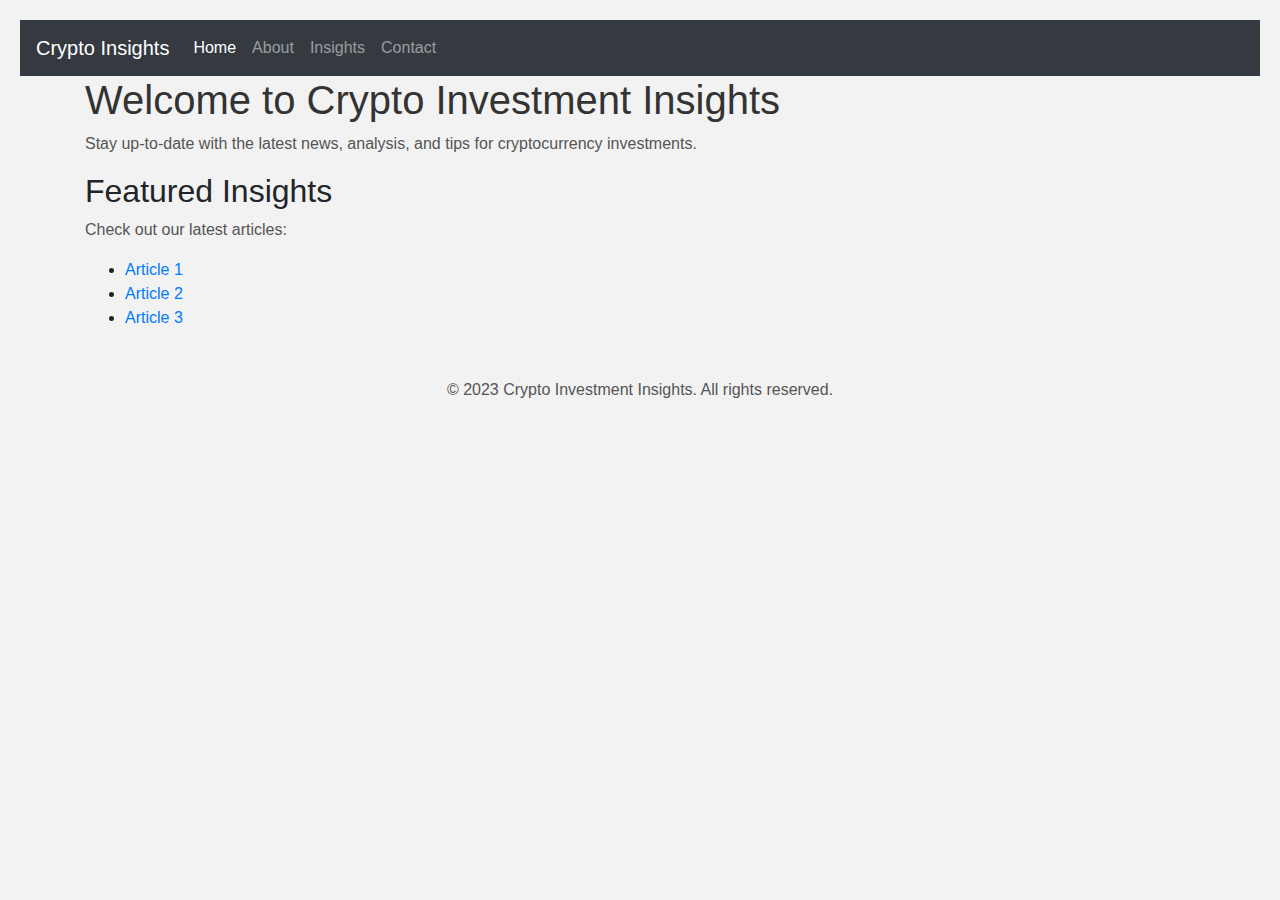
==== index.html @ 9615b7f1 "Update index.html" ====
<!DOCTYPE html>
<html>
<head>
  <title>Crypto Investment Insights</title>
  <link rel="stylesheet" href="https://stackpath.bootstrapcdn.com/bootstrap/4.5.2/css/bootstrap.min.css">
  <style>
    /* Custom styles can be added here */
    body {
      font-family: Arial, sans-serif;
      margin: 0;
      padding: 20px;
      background-color: #f2f2f2;
    }
    h1 {
      color: #333;
    }
    p {
      color: #555;
    }
  </style>
</head>
<body>
  <nav class="navbar navbar-expand-lg navbar-dark bg-dark">
    <a class="navbar-brand" href="#">Crypto Insights</a>
    <button class="navbar-toggler" type="button" data-toggle="collapse" data-target="#navbarNav" aria-controls="navbarNav" aria-expanded="false" aria-label="Toggle navigation">
      <span class="navbar-toggler-icon"></span>
    </button>
    <div class="collapse navbar-collapse" id="navbarNav">
      <ul class="navbar-nav">
        <li class="nav-item active">
          <a class="nav-link" href="#">Home</a>
        </li>
        <li class="nav-item">
          <a class="nav-link" href="#">About</a>
        </li>
        <li class="nav-item">
          <a class="nav-link" href="#">Insights</a>
        </li>
        <li class="nav-item">
          <a class="nav-link" href="#">Contact</a>
        </li>
      </ul>
    </div>
  </nav>

  <main role="main" class="container">
    <h1>Welcome to Crypto Investment Insights</h1>
    <p>Stay up-to-date with the latest news, analysis, and tips for cryptocurrency investments.</p>
      
  <section>
    <h2>Featured Insights</h2>
    <p>Check out our latest articles:</p>
    <ul>
      <li><a href="insights.html">Article 1</a></li>
      <li><a href="insights.html">Article 2</a></li>
      <li><a href="insights.html">Article 3</a></li>
    </ul>
  </section>
  
  <!-- Add more content here -->
  
</main>

    
  </main>

  <footer class="text-center mt-5">
    <p>&copy; 2023 Crypto Investment Insights. All rights reserved.</p>
  </footer>

  <script src="https://code.jquery.com/jquery-3.5.1.slim.min.js"></script>
  <script src="https
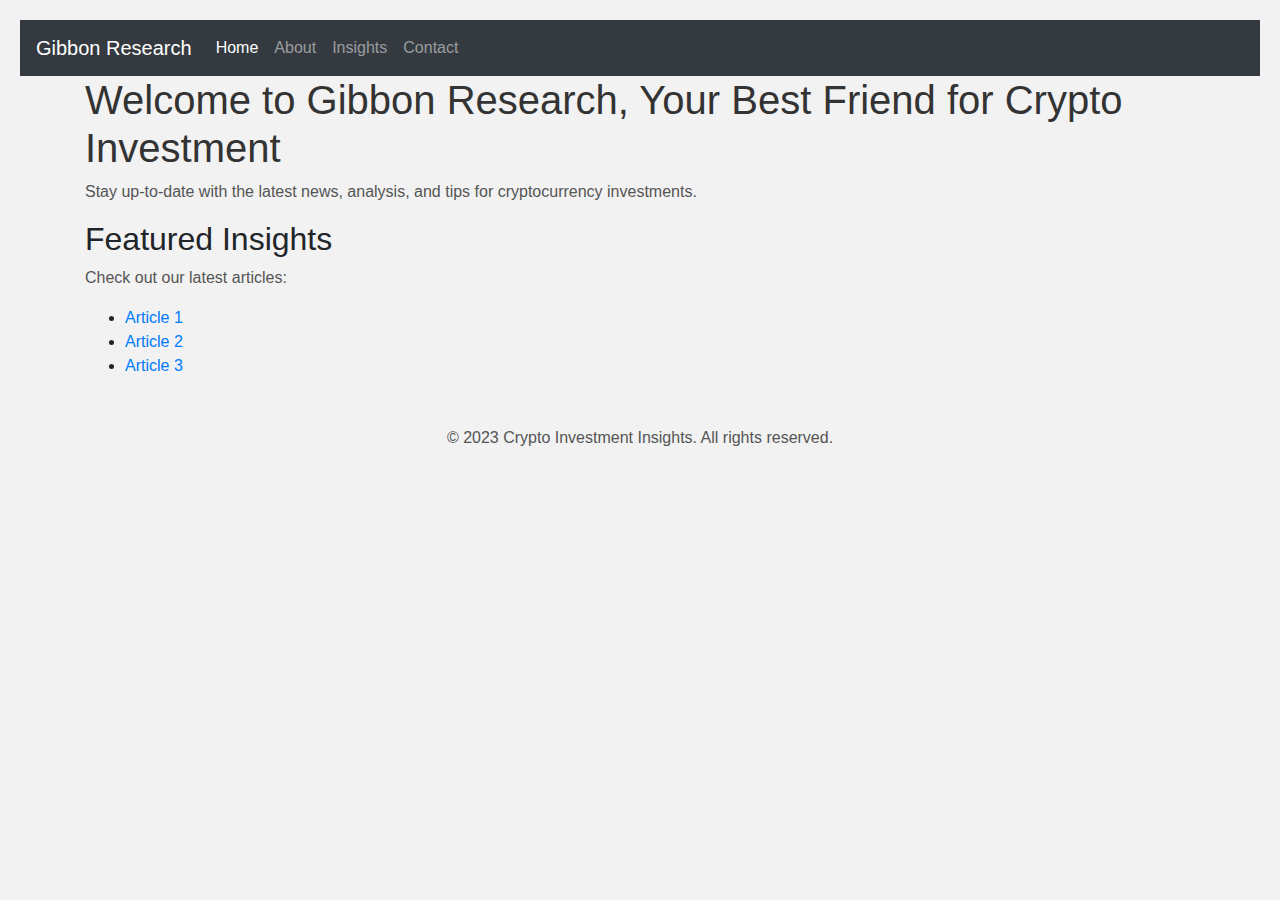
==== commit ba755668: "Update index.html" ====
--- a/index.html
+++ b/index.html
@@ -21,30 +21,30 @@
 </head>
 <body>
   <nav class="navbar navbar-expand-lg navbar-dark bg-dark">
-    <a class="navbar-brand" href="#">Crypto Insights</a>
+    <a class="navbar-brand" href="#">Gibbon Research</a>
     <button class="navbar-toggler" type="button" data-toggle="collapse" data-target="#navbarNav" aria-controls="navbarNav" aria-expanded="false" aria-label="Toggle navigation">
       <span class="navbar-toggler-icon"></span>
     </button>
     <div class="collapse navbar-collapse" id="navbarNav">
       <ul class="navbar-nav">
         <li class="nav-item active">
-          <a class="nav-link" href="#">Home</a>
+          <a class="nav-link" href="index.html">Home</a>
         </li>
         <li class="nav-item">
-          <a class="nav-link" href="#">About</a>
+          <a class="nav-link" href="about.html">About</a>
         </li>
         <li class="nav-item">
-          <a class="nav-link" href="#">Insights</a>
+          <a class="nav-link" href="insights.html">Insights</a>
         </li>
         <li class="nav-item">
-          <a class="nav-link" href="#">Contact</a>
+          <a class="nav-link" href="contact.html">Contact</a>
         </li>
       </ul>
     </div>
   </nav>
 
   <main role="main" class="container">
-    <h1>Welcome to Crypto Investment Insights</h1>
+    <h1>Welcome to Gibbon Research, Your Best Friend for Crypto Investment</h1>
     <p>Stay up-to-date with the latest news, analysis, and tips for cryptocurrency investments.</p>
       
   <section>
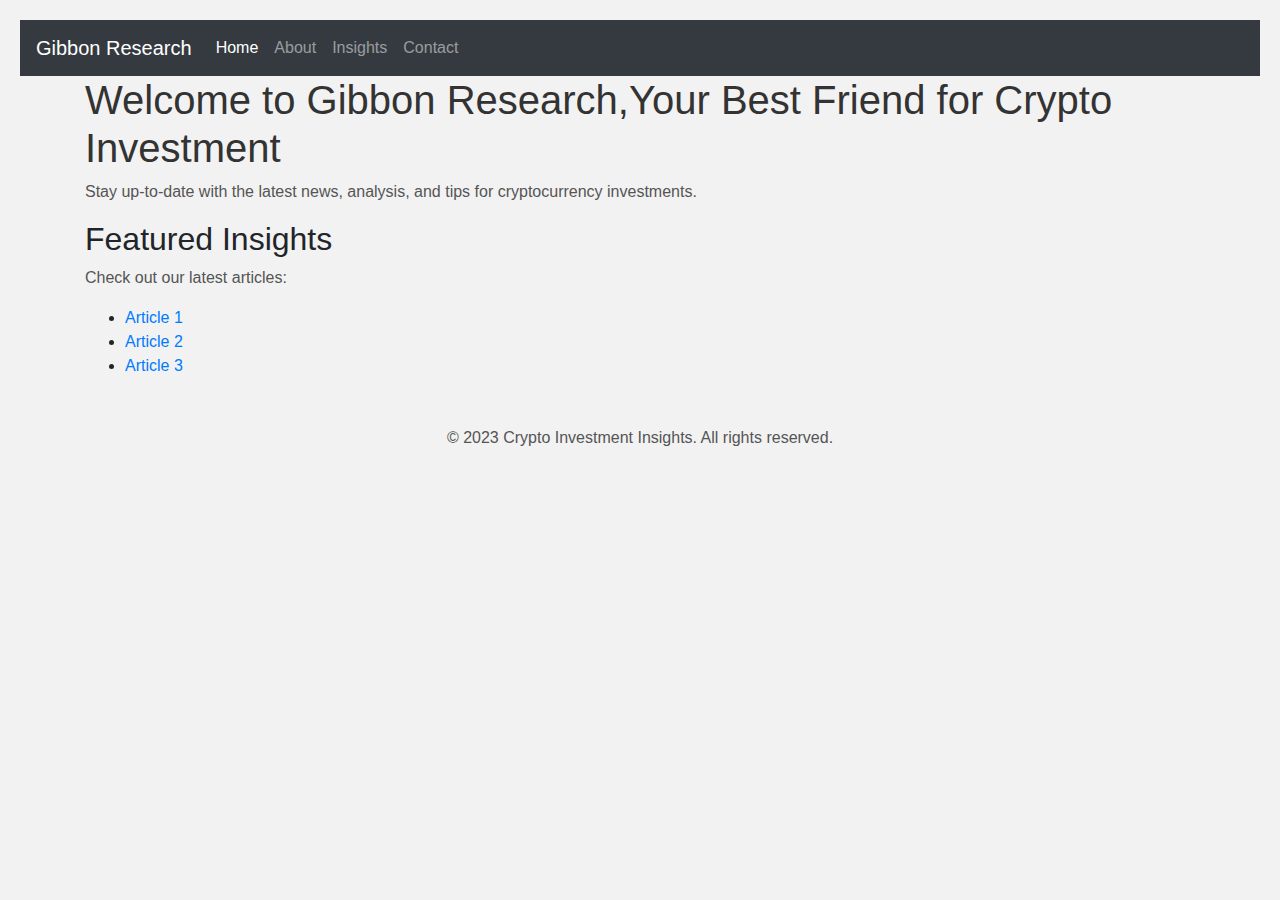
==== commit 00e7c07b: "Update index.html" ====
--- a/index.html
+++ b/index.html
@@ -44,7 +44,8 @@
   </nav>
 
   <main role="main" class="container">
-    <h1>Welcome to Gibbon Research, Your Best Friend for Crypto Investment</h1>
+    <h1>Welcome to Gibbon Research,</h1? 
+    <h2>Your Best Friend for Crypto Investment</h2>
     <p>Stay up-to-date with the latest news, analysis, and tips for cryptocurrency investments.</p>
       
   <section>
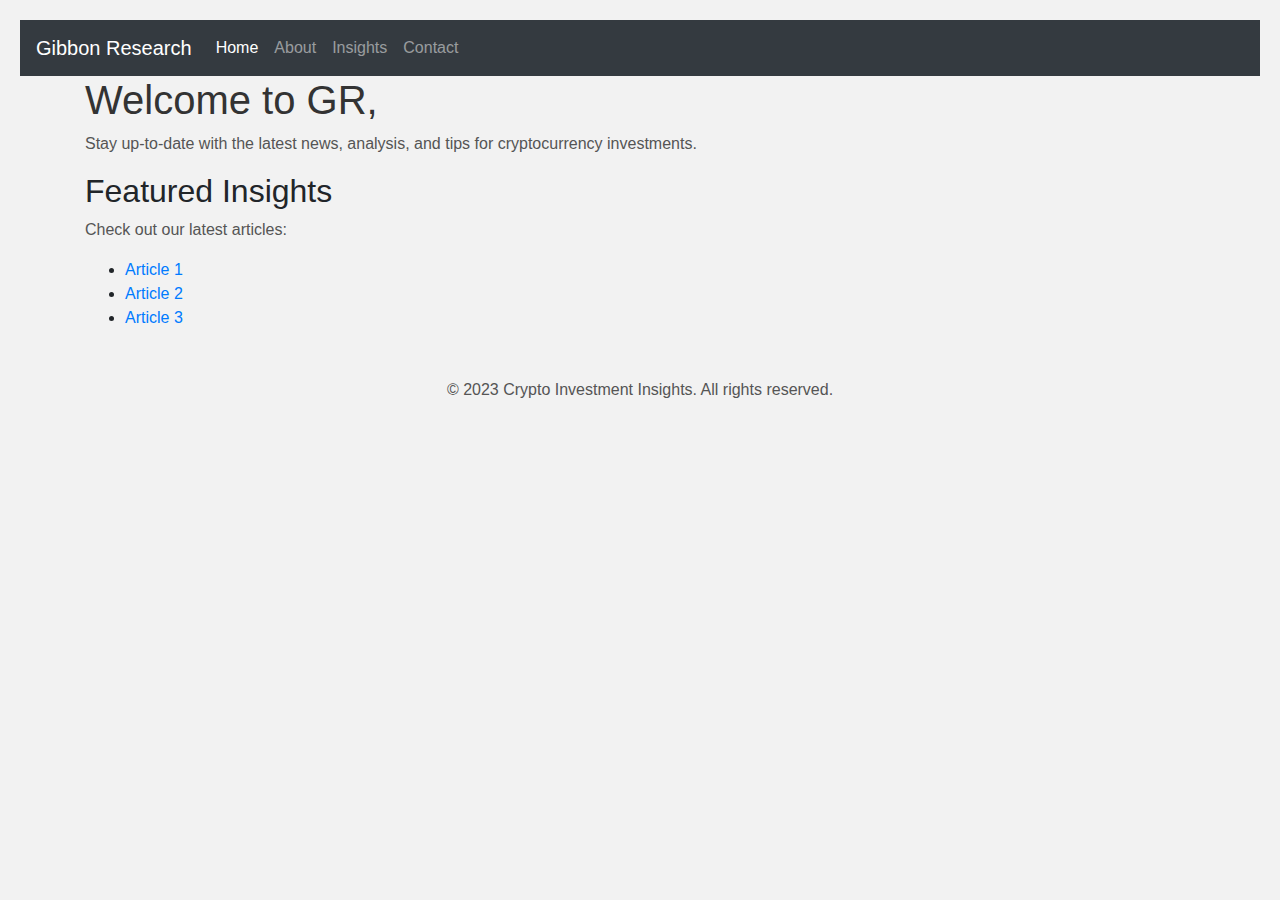
==== commit e41e39c3: "Update index.html" ====
--- a/index.html
+++ b/index.html
@@ -44,8 +44,7 @@
   </nav>
 
   <main role="main" class="container">
-    <h1>Welcome to Gibbon Research,</h1? 
-    <h2>Your Best Friend for Crypto Investment</h2>
+    <h1>Welcome to GR,</h1>
     <p>Stay up-to-date with the latest news, analysis, and tips for cryptocurrency investments.</p>
       
   <section>
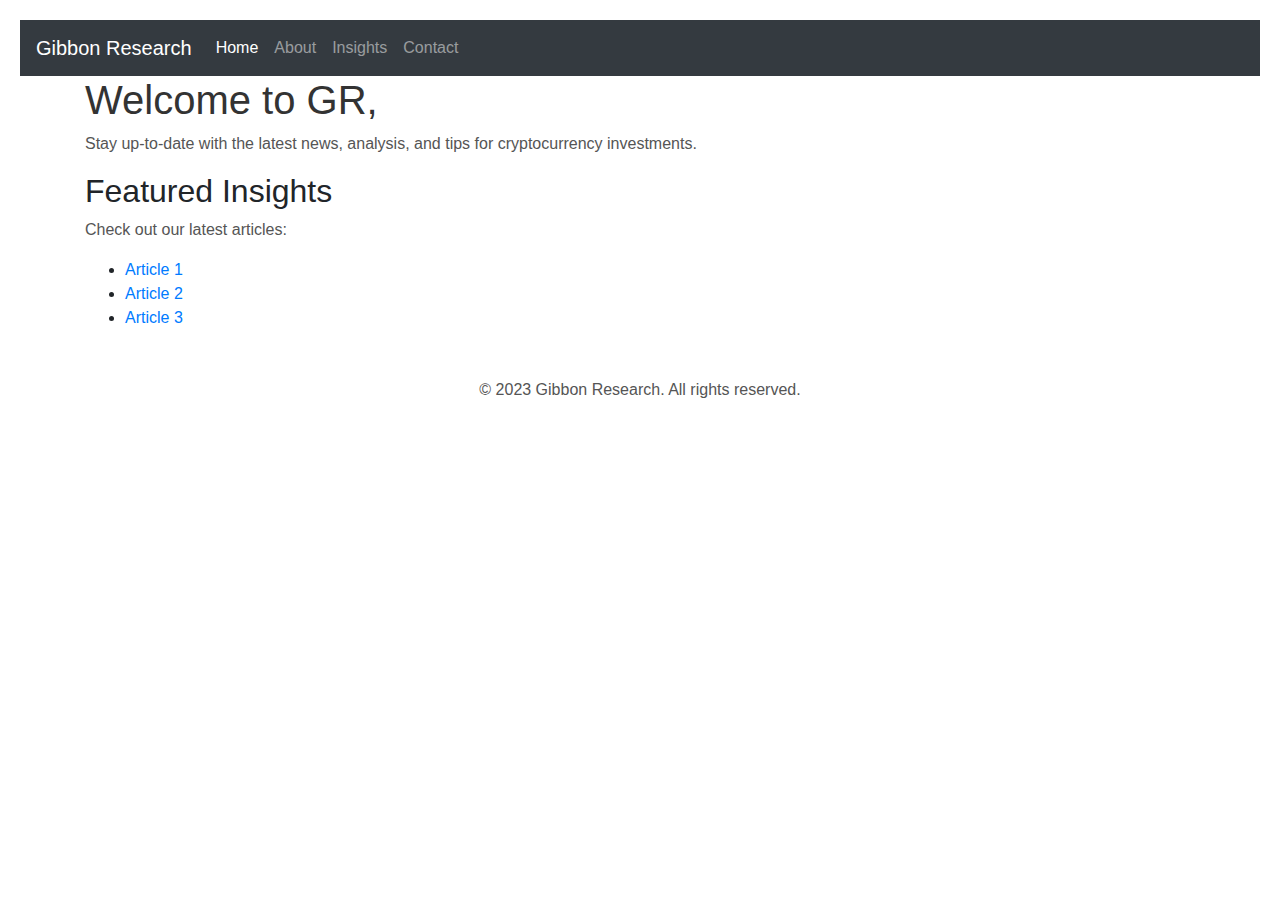
==== commit 3cbcad59: "Update index.html" ====
--- a/index.html
+++ b/index.html
@@ -1,23 +1,14 @@
 <!DOCTYPE html>
-<html>
+<html lang="en">
 <head>
-  <title>Crypto Investment Insights</title>
+  <meta charset="UTF-8">
+  <meta name="viewport" content="width=device-width, initial-scale=1.0">
+  <meta name="description" content="Stay up-to-date with the latest news, analysis, and tips for cryptocurrency investments.">
+  <title>Gibbon Research | Cryptocurrency Investment Insights</title>
+  <link rel="stylesheet" href="styles.css">
   <link rel="stylesheet" href="https://stackpath.bootstrapcdn.com/bootstrap/4.5.2/css/bootstrap.min.css">
-  <style>
-    /* Custom styles can be added here */
-    body {
-      font-family: Arial, sans-serif;
-      margin: 0;
-      padding: 20px;
-      background-color: #f2f2f2;
-    }
-    h1 {
-      color: #333;
-    }
-    p {
-      color: #555;
-    }
-  </style>
+  <!-- Here you can add your favicon -->
+  <link rel="icon" href="path-to-your-favicon.ico">
 </head>
 <body>
   <nav class="navbar navbar-expand-lg navbar-dark bg-dark">
@@ -47,26 +38,25 @@
     <h1>Welcome to GR,</h1>
     <p>Stay up-to-date with the latest news, analysis, and tips for cryptocurrency investments.</p>
       
-  <section>
-    <h2>Featured Insights</h2>
-    <p>Check out our latest articles:</p>
-    <ul>
-      <li><a href="insights.html">Article 1</a></li>
-      <li><a href="insights.html">Article 2</a></li>
-      <li><a href="insights.html">Article 3</a></li>
-    </ul>
-  </section>
+    <section>
+      <h2>Featured Insights</h2>
+      <p>Check out our latest articles:</p>
+      <ul>
+        <li><a href="insights.html">Article 1</a></li>
+        <li><a href="insights.html">Article 2</a></li>
+        <li><a href="insights.html">Article 3</a></li>
+      </ul>
+    </section>
   
-  <!-- Add more content here -->
-  
-</main>
-
-    
+    <!-- Add more content here -->
   </main>
 
   <footer class="text-center mt-5">
-    <p>&copy; 2023 Crypto Investment Insights. All rights reserved.</p>
+    <p>&copy; 2023 Gibbon Research. All rights reserved.</p>
   </footer>
 
   <script src="https://code.jquery.com/jquery-3.5.1.slim.min.js"></script>
-  <script src="https
+  <script src="https://cdn.jsdelivr.net/npm/@popperjs/core@2.5.4/dist/umd/popper.min.js"></script>
+  <script src="https://stackpath.bootstrapcdn.com/bootstrap/4.5.2/js/bootstrap.min.js"></script>
+</body>
+</html>
--- a/styles.css
+++ b/styles.css
@@ -0,0 +1,16 @@
+/* styles.css */
+
+body {
+  font-family: Arial, sans-serif;
+  margin: 0;
+  padding: 20px;
+  background-color: #f2f2f2;
+}
+
+h1 {
+  color: #333;
+}
+
+p {
+  color: #555;
+}
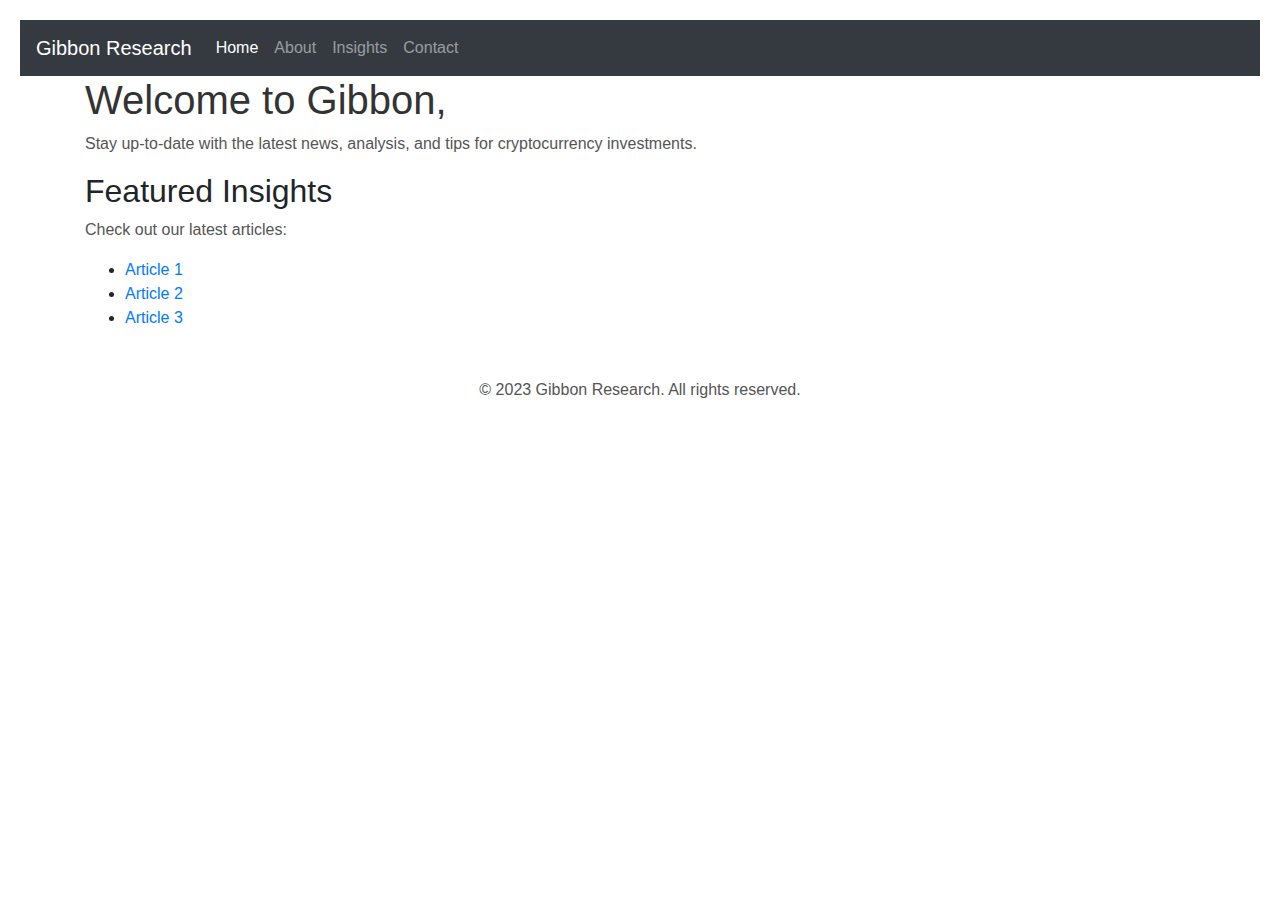
==== commit 1d4571de: "Update index.html" ====
--- a/index.html
+++ b/index.html
@@ -35,7 +35,7 @@
   </nav>
 
   <main role="main" class="container">
-    <h1>Welcome to GR,</h1>
+    <h1>Welcome to Gibbon,</h1>
     <p>Stay up-to-date with the latest news, analysis, and tips for cryptocurrency investments.</p>
       
     <section>
